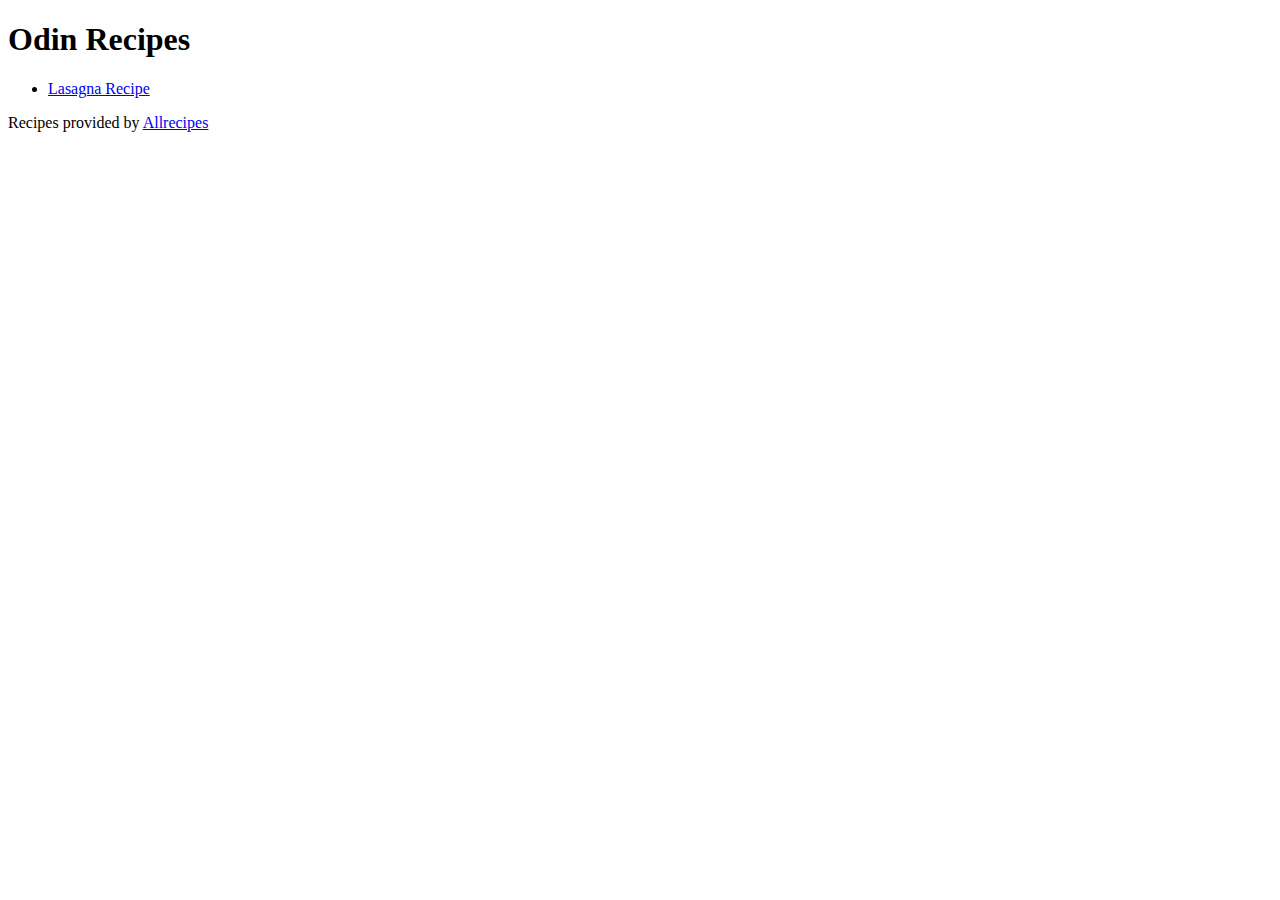
==== index.html @ a74e48c9 "Add lasagna recipe" ====
<!DOCTYPE html>
<html lang="en">
<head>
    <meta charset="UTF-8">
    <meta name="viewport" content="width=device-width, initial-scale=1.0">
    <title>Home</title>
</head>
<body>
    <h1>Odin Recipes</h1>
    <ul>
        <li><a href="./recipes/lasagna.html">Lasagna Recipe</a></li>
    </ul>
    <p>Recipes provided by <a href="https://www.allrecipes.com/" target="_blank" rel="noreferrer">Allrecipes</a></p>
    
</body>
</html>
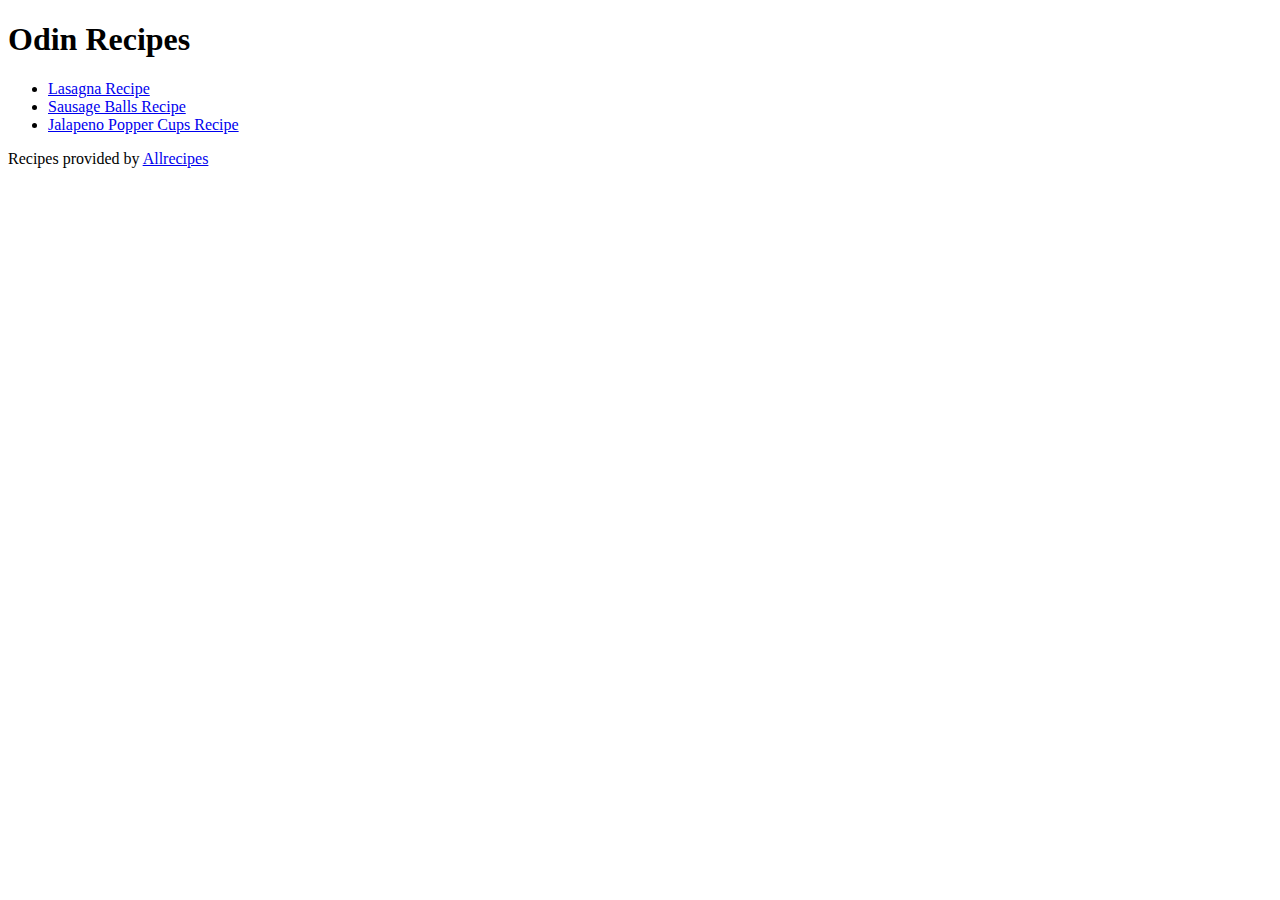
==== commit e3012151: "Add jalapeno popper cups recipe" ====
--- a/index.html
+++ b/index.html
@@ -9,6 +9,8 @@
     <h1>Odin Recipes</h1>
     <ul>
         <li><a href="./recipes/lasagna.html">Lasagna Recipe</a></li>
+        <li><a href="./recipes/sausage-balls.html">Sausage Balls Recipe</a></li>
+        <li><a href="./recipes/jalapeno-popper-cups.html">Jalapeno Popper Cups Recipe</a></li>
     </ul>
     <p>Recipes provided by <a href="https://www.allrecipes.com/" target="_blank" rel="noreferrer">Allrecipes</a></p>
     
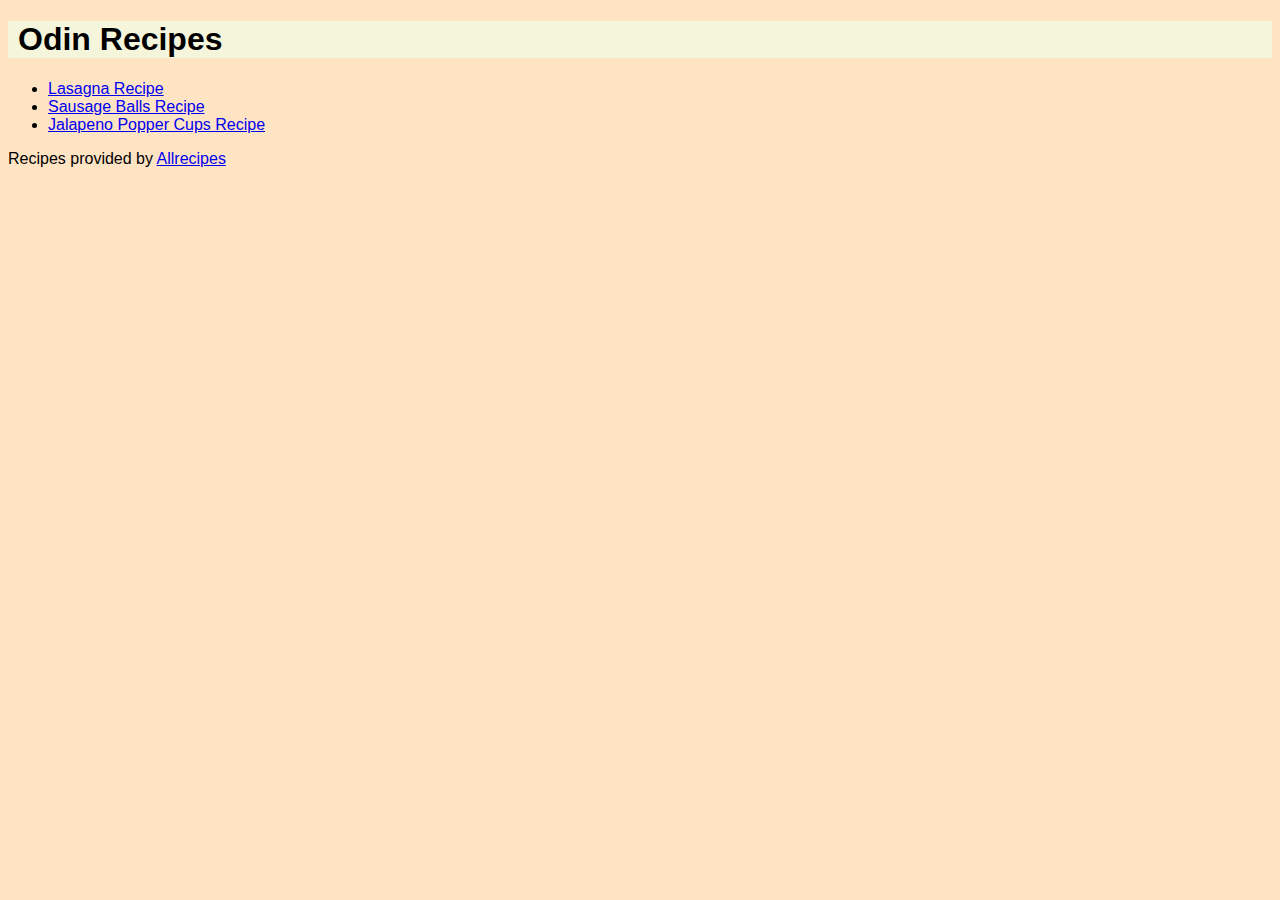
==== commit b6785602: "Add CSS" ====
--- a/index.html
+++ b/index.html
@@ -3,6 +3,7 @@
 <head>
     <meta charset="UTF-8">
     <meta name="viewport" content="width=device-width, initial-scale=1.0">
+    <link rel="stylesheet" href="./styles.css">
     <title>Home</title>
 </head>
 <body>
--- a/styles.css
+++ b/styles.css
@@ -0,0 +1,23 @@
+h1,
+h2 {
+    padding-left: 10px;
+    background-color: beige;
+}
+
+p,
+ol,
+ul {
+    background-color: bisque;
+}
+
+img {
+    border: 2px solid #000000;
+    border-radius: 8px;
+    height: auto;
+    width: 500px;
+}
+
+body {
+    font-family: Arial, Helvetica, sans-serif;
+    background-color: bisque;
+}